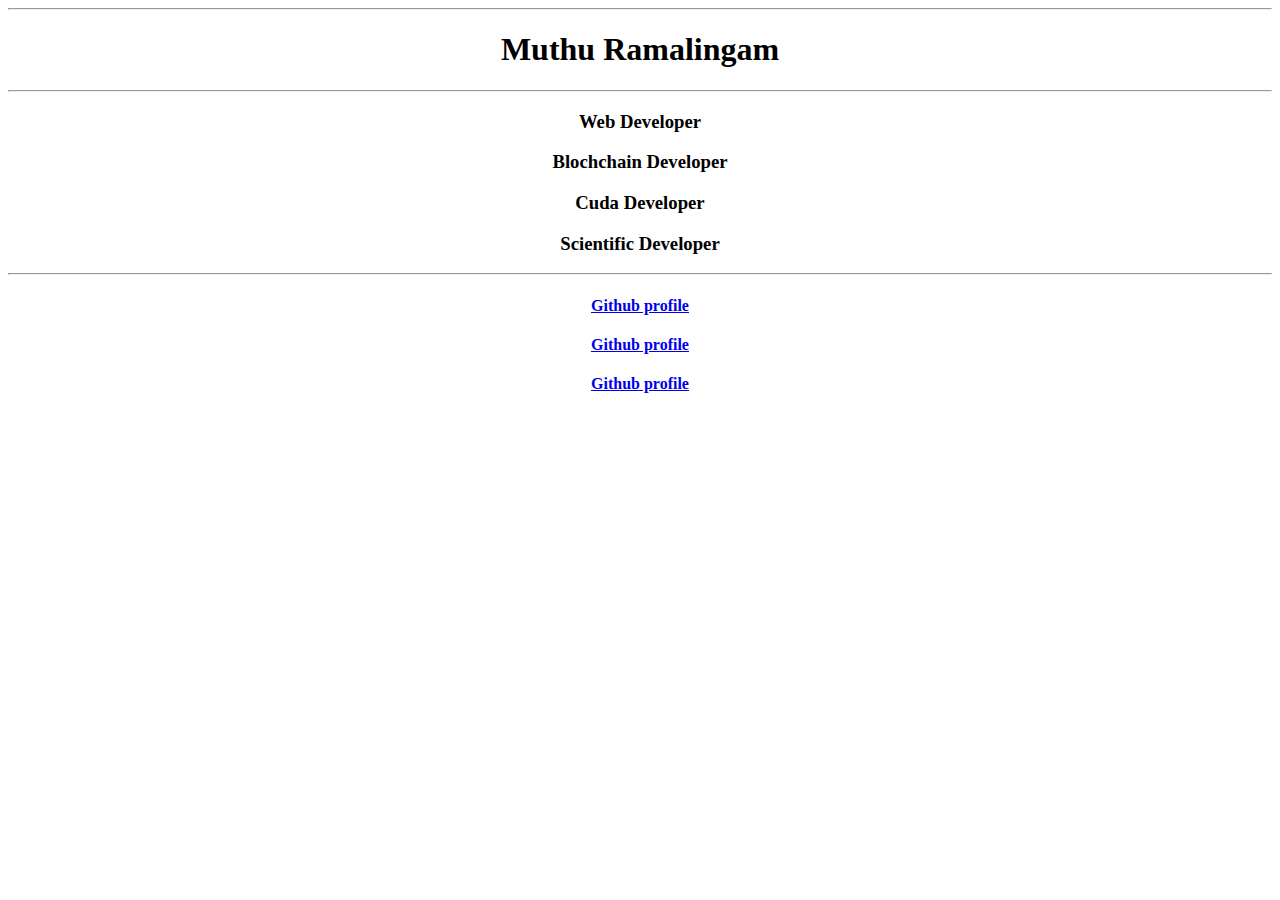
==== cv/index.html @ 20dc4c27 "bare min html" ====
<!doctype html>
<html>

<title>
	My Barebones CV
</title>

<head>
	<center>
		<hr>
		<h1> Muthu Ramalingam </h1>
				<hr>

	</center>
</head>

<div>
		<center>

	<h3> Web Developer </h3>
	<h3> Blochchain Developer</h3>
	<h3> Cuda Developer </h3>
	<h3> Scientific Developer </h3>
		<center>
	<hr>
	<h4> <a href ="https://github.com/mramalingam2203">Github profile </a> </h4>
		<h4> <a href ="www.github.com/mramalingam2203">Github profile </a> </h4>
	<h4> <a href ="www.github.com/mramalingam2203">Github profile </a> </h4>

</div>


</html>
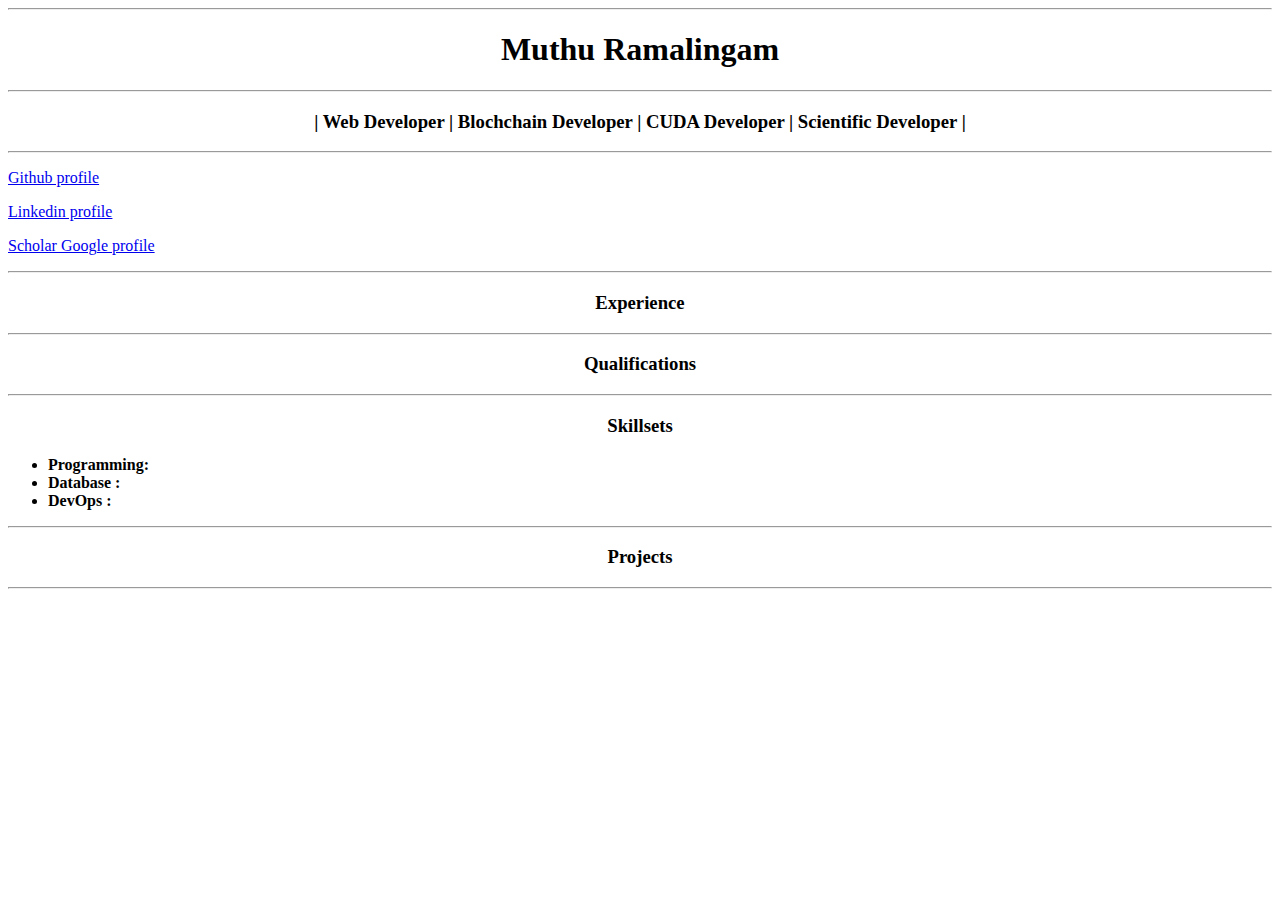
==== commit 417124a5: "elem added" ====
--- a/cv/index.html
+++ b/cv/index.html
@@ -17,17 +17,54 @@
 <div>
 		<center>
 
-	<h3> Web Developer </h3>
-	<h3> Blochchain Developer</h3>
-	<h3> Cuda Developer </h3>
-	<h3> Scientific Developer </h3>
-		<center>
+	<h3>| Web Developer    |     Blochchain Developer    |    CUDA Developer  |    Scientific Developer   |</h3>
+		</center>
 	<hr>
-	<h4> <a href ="https://github.com/mramalingam2203">Github profile </a> </h4>
-		<h4> <a href ="www.github.com/mramalingam2203">Github profile </a> </h4>
-	<h4> <a href ="www.github.com/mramalingam2203">Github profile </a> </h4>
+	<p> <a href ="https://github.com/mramalingam2203">Github profile </a> </p>
+	<p> <a href ="www.github.com/mramalingam2203">Linkedin profile </a> </p>
+	<p> <a href ="www.github.com/mramalingam2203">Scholar Google profile </a> </p>
 
 </div>
+<hr>
+<div>
+	<center>
+			<h3> Experience </h3>
+
+	</center>
+</div>
+	<hr>
+
+<div>
+	<center>
+			<h3> Qualifications </h3>
+
+	</center>
+</div>
+
+	<hr>
+
+<div>
+	<center>
+			<h3>Skillsets </h3>
+	</center>
+
+			<ul>
+				<li> <b>Programming: </b></li>
+				<li> <b>Database : </b></li>
+				<li> <b>DevOps : </b></li>
+			</ul>
+
+</div>
+	<hr>
+
+<div>
+	<center>
+			<h3> Projects </h3>
+
+	</center>
+</div>
+	<hr>
+
 
 
 </html>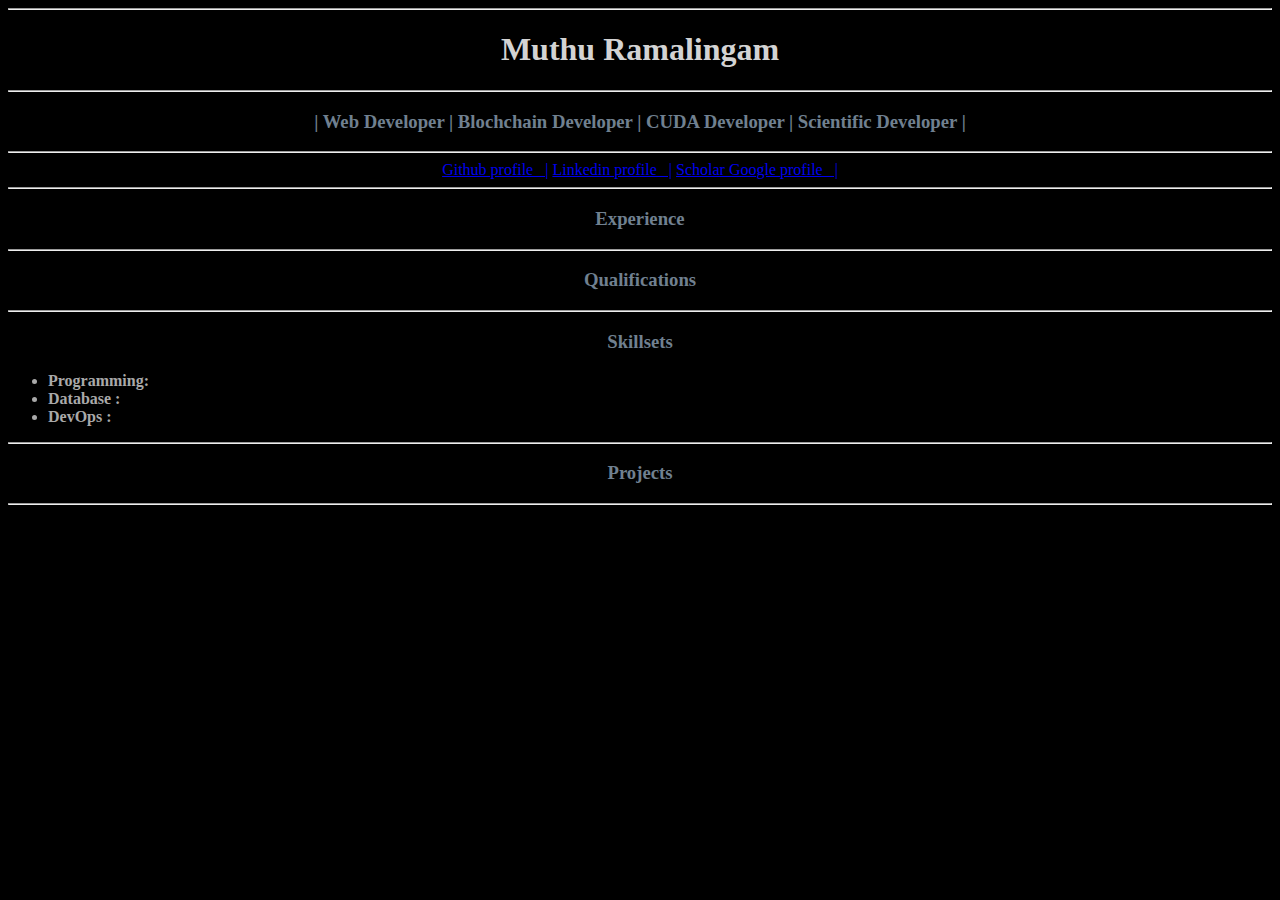
==== commit b1cfb560: "add css" ====
--- a/cv/index.html
+++ b/cv/index.html
@@ -1,16 +1,16 @@
 <!doctype html>
 <html>
-
 <title>
 	My Barebones CV
 </title>
 
 <head>
+<link rel="stylesheet" href="styles.css">
+
 	<center>
 		<hr>
 		<h1> Muthu Ramalingam </h1>
-				<hr>
-
+		<hr>
 	</center>
 </head>
 
@@ -20,9 +20,11 @@
 	<h3>| Web Developer    |     Blochchain Developer    |    CUDA Developer  |    Scientific Developer   |</h3>
 		</center>
 	<hr>
-	<p> <a href ="https://github.com/mramalingam2203">Github profile </a> </p>
-	<p> <a href ="www.github.com/mramalingam2203">Linkedin profile </a> </p>
-	<p> <a href ="www.github.com/mramalingam2203">Scholar Google profile </a> </p>
+	<center>
+	<a href ="https://github.com/mramalingam2203">Github profile &nbsp |</a> 
+	<a href ="www.github.com/mramalingam2203">Linkedin profile		&nbsp	|</a> 
+	<a href ="www.github.com/mramalingam2203">Scholar Google profile 	&nbsp		|</a> 
+	</center>
 
 </div>
 <hr>
--- a/cv/styles.css
+++ b/cv/styles.css
@@ -0,0 +1,24 @@
+body {
+  background-color: black;
+}
+
+h1 {
+  color: lightgray;
+  text-align: center;
+}
+
+
+h3 {
+  color: slategray;
+  text-align: center;
+}
+
+ul {
+  color: darkgrey;
+  text-align: left;
+}
+
+p {
+  font-family: verdana;
+  font-size: 20px;
+}